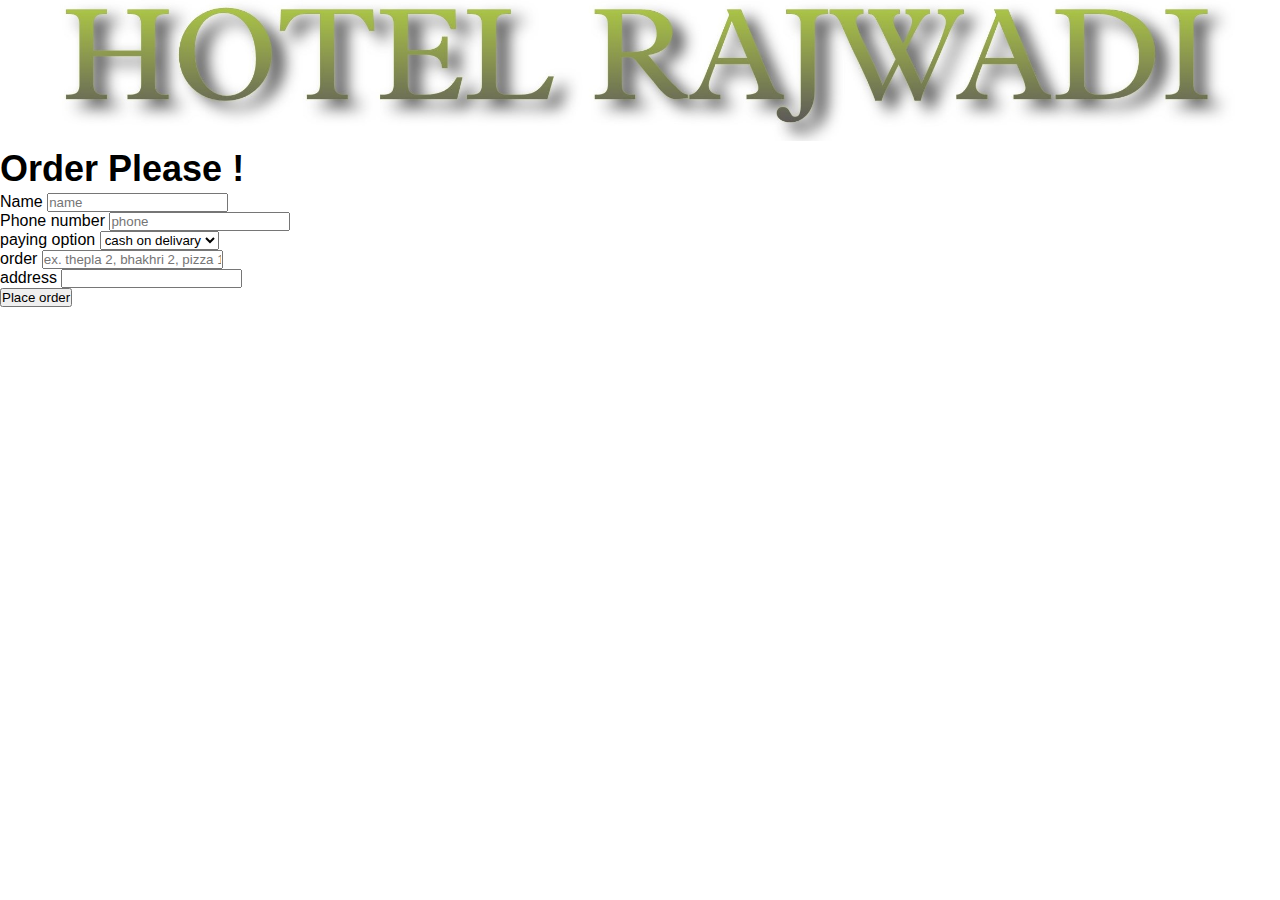
==== order.html @ 8423f340 "all files" ====
<!DOCTYPE html>
<html>
<meta charset="utf-8">
	<meta name="viewport" content="width=device-width, initial-scale=1">
	<title>HOTEL RAJWADI</title>

	 <link href="https://cdn.jsdelivr.net/npm/bootstrap@5.0.2/dist/css/bootstrap.min.css" rel="stylesheet" integrity="sha384-EVSTQN3/azprG1Anm3QDgpJLIm9Nao0Yz1ztcQTwFspd3yD65VohhpuuCOmLASjC" crossorigin="anonymous">
	 <link rel="stylesheet" type="text/css" href="https://cdnjs.cloudflare.com/ajax/libs/font-awesome/6.2.1/css/all.min.css"> 

	 <link rel="stylesheet" type="text/css" href="style.css">
	 <link rel="stylesheet" type="text/css" href="responsive.css">
<body>
	<section id="order form" class="align-items-center m-5">
		<div class="col-md-6">
		<img id="mainbg" src="rajwadilogo.jpg" class="rounded" style="max-width: 100%; align-items: center; height: auto;">			
		<h2>order please !</h2>
		</div>

		<form action="order.php" method="POST">
  <div class="form-row">
    <div class="form-group col-md-6">
      <label for="inputEmail4">Name</label>
      <input type="text" class="form-control" placeholder="name" name="nm">
    </div>
    <div class="form-group col-md-6">
      <label for="inputPassword4">Phone number</label>
      <input type="Phone" class="form-control" placeholder="phone" name="phone">
    </div>
  </div>
 <!--  <div class="form-group">
    <label for="inputAddress">other</label>
    <input type="text" class="form-control" id="inputAddress" placeholder="">
  </div> -->
  <div class="form-group col-md-4">
      <label for="inputState">paying option</label>
      <select id="inpuState" class="form-control" name="method">
        <option selected>cash on delivary</option>
        <option>UPI</option>
        <option>paytm</option>
        <option>google pay</option>
      </select>
    </div>
     <div class="form-group">
    <label>order</label>
    <input type="text" class="form-control" name="orderlist" placeholder="ex. thepla 2, bhakhri 2, pizza 1 etc. 	">
  </div>
  <div class="form-row">
    <div class="form-group col-md-6">
      <label for="inputCity">address</label>
      <input type="text" class="form-control" name="add" id="inputCity">
    </div>
    <!-- <div class="form-group col-md-2">
      <label for="inputZip">Zip</label>
      <input type="text" class="form-control" id="inputZip">
    </div> -->
  </div>
  <div class="form-group">
    <div class="form-check">
    <!--   <input class="form-check-input" type="checkbox" id="gridCheck">
      <label class="form-check-label" for="gridCheck">
        Check me out
      </label> -->
    </div>
  </div>
  <button type="submit" name="submitBtn" class="btn btn-primary">Place order</button>
</form>

	</section>
</body>
</html>
---- style.css ----
@import url('https://cdnjs.cloudflare.com/ajax/libs/font-awesome/5.15.3/css/all.min.css');
*,
*:after,
*:before{
	-webkit-box-sizing : border-box;
	box-sizing: border-box;
	margin: 0;
	padding: 0;
}
:active,
:hover,
:focus{
	outline: 0 !important;
	outline-offset:0;
}

a,
a:hover {
	text-decoration: none;

}
a:hover {
	color: var(--primary-color);
}
ul,
ol{
	margin: 0;
	padding: 0;
}

:root {
	--primary-color : #A82C48 ;
	--secondry-color : #43121d ;
	--third-color : #f98169 ;
	--white-color : #fff ;
	--text-color : #555 ;
	--text-grey : #999 ;
	--black-color : #000 ;
	--primary-font : 'roboto',sans-serif;
	--secondry-font : 'Quicksand',sans-serif;
 }

 html {
 	scroll-behavior: smooth;
 }

 body {
 	font-family: var(--primary-font);
 	font-size: 100%;
 	font-weight: 400;
 	background-image: 

/*---------scroll bar-----------*/

/*::-webkit-scrollbar {
	width: 0.625rem;
}
::-webkit-scrollbar-track {
	background: var(--white-color);
}
::-webkit-scrollbar-thumb {
	background: var(--primary-color);*/
}

h1 {
	font-size: 3rem;
	font-weight: 900;
	margin-bottom: 3rem;
	color: var(--secondry-color);
}

h2{
	font-weight: 700;
	font-size: 2.25rem;
	text-transform: capitalize;
	font-family: var(--secondry-font);
	line-height: 3rem;
}
h4{
	color: var(--secondry-color);
	font-family: var(--secondry-font);
	text-transform: capitalize;
	font-size: 18px;
	font-weight: 800;
	margin-bottom: 0.5rem;
}
h5{
	color: var(--primary-color);
	text-transform: capitalize;
	font-family: var(--secondry-font);
	font-size: 1rem;
	font-weight: 700;
	margin-bottom: 0.5rem;
}
p{
	font-size: 1rem;
	color: var(--text-color);
	font-weight: 400;
	line-height: 1.75rem;
	letter-spacing: 1px;
}

.main-btn {

	display: inline-block;
	padding: 0.625rem 1.875rem;
	line-height: 1.5625rem;
	background-color: var(--primary-color);
	border: 0.1875rem solid var(--primary-color);
	color: var(--white-color);
	font-size: 0.9375rem;
	font-weight: 600;
	text-transform: capitalize;
	box-shadow: 0px 2px 10px -1px rgb(0 0 0/19%);
	-webkit-transform: all .4s ease-out 0s; 
	-o-transistion: all .4s ease-out 0s;
	transition: all .4s ease-out 0s;
}
.white-btn{
	padding: 0.625rem 1.875rem;
	line-height: 1.5625rem;
	background-color: var(--white-color);
	border: 0.1875rem solid var(--white-color);
	color: var(--text-color);
	font-size: 0.9375rem;
	font-weight: 600;
	text-transform: capitalize;
	box-shadow: 0px 2px 10px -1px rgb(0 0 0/19%);
	-webkit-transform: all .4s ease-out 0s; 
	-o-transistion: all .4s ease-out 0s;
	transition: all .4s ease-out 0s;
} 

.main-btn:hover {
	background: transparent;
	color: var(--primary-color);
}
.white-btn:hover {
	background: transparent;
	color: var(--primary-color);
	border-color: var(--primary-color);
}
.wrapper{
	paddint-top:8.25rem;
	padding-bottom: 8.25rem;
}
.text-content{
	width: 70%;
	margin: auto;
}
.conter-section h2,
.testimonial-section h2,
.book-food-text h2 {
	color: var(--white-color);
}

/*-------header----------*/

.navigation-wrep{
	position: fixed;
	width: 100%;
	left:0;
	z-index: 1000;
	transition: all 0.3s ease-out;
	-webkit-transition: all 0.3s ease-out;
}
.navigation-wrep .nav-item{
	padding: 0.625rem;
	transition: all 200ms linear;
}
.navbar-toggler:focus{
	outline : unset;
	border: unset;
	box-shadow: none;
}
.nav-link{
	font-size: 0.9375rem;
	font-weight: 600;
	text-transform: capitalize;
	color: var(--primary-color);
	letter-spacing: 1px;
}
.navigation-wrep .main-btn{
	padding: 0.3125rem 1.4375rem;
	box-shadow: none;
	margin-left: 0.625rem;
}

/*---------navbar scroll----------*/

.navigation-wrep.scroll-on{
	position: fixed;
	top: 0;
	left: 0;
	width: 100%;
	background: var(--white-color );
	box-shadow: 0 0.125rem 1.7rem 0 rgb(0,0,0,0.09);
}

/*----------top banner--------*/

.top-banner{
	width: 100%;
	background-image: url('') no-repeat center ;
	background-size: cover;
}

/*-----------------count-----------------*/

.counter-section{
	background: var(--primary-color);
	padding: 2.5rem 0;
}
.counter-section p{
	color: var(--white-color);
	text-transform: uppercase;
}
.about-section{
	background: var(--white-color);
}
.about-section .text-sec {
	padding-left: 2rem ;
}
.food-type{
	padding-top:3.25rem;
}
.food-type ul li{
	font-size: 1rem;
	color: var(--text-color);
	line-height: 32px;
	position: relative;
	margin-left: 30px;
}
.food-type ul li::before{
	position: absolute;
	left: -2.1875rem;
	color: var(--primary-color);
	font-size: 1.25rem;
	font-family: "font awesome 5 free";
	content: '\f00c';
	display: inline-block;
	padding-right: 30px ;
	vertical-align: middle;
	font-weight: 900;
}
.story-section{
	width: 100%;
	height: 28.125rem;
	background: url('');
	background-size: cover;
	padding-top: 100px;
	text-align: center;
}
.story-section h2 {
	color: var(--primary-color);
}
/*--------explore food section -----------*/
.explore-food .card{
	border: none;
	background-color: transparent;
	border-radius: 0.9375rem;
}
.explore-food .card img{
	border-radius: 0.9375rem;
	object-fit: cover;

}
.explore-food .card span{
	display: block;
	font-size: 1.5rem;
	font-weight: 700;
	color: var(--primary-color);
	padding-bottom: 1rem;
	border-bottom: 0.0625rem solid #eee;
}
.explore-food .card span del{
	color: var(--text-grey);
	margin-left: 0.5rem;
}
---- responsive.css ----
/*@media(mac-width:1024px){

/* about section */

}


@media (max-width : 991px){
	/*  custon class */

	.text-content{
		width: 100%;
}

/* navbar brand */
.navigation-wrep .navbar-beand img{
	height: 3.8125rem;
}
.navigation-wrep{
	text-align: center;
	background-color: var(--white-color);
}
.navigation-wrep .nav-link{
	line-height: 1.875rem;
}
.top-banner{
	padding: 9.375rem 0 9.375rem;
}

/* carousel design */

@media (max-width : 767px){

	/*costom css*/
h1{
	font-size: 2.0625rem;
}
h2{
	font-size: ;
}
/* top banner */
.top-banner{
	padding: 10.875rem 0 9.375rem;
}

.story-section{

	height: auto;
	padding: 3rem 0;
}

}
@media(max-width: 330px){

}*/
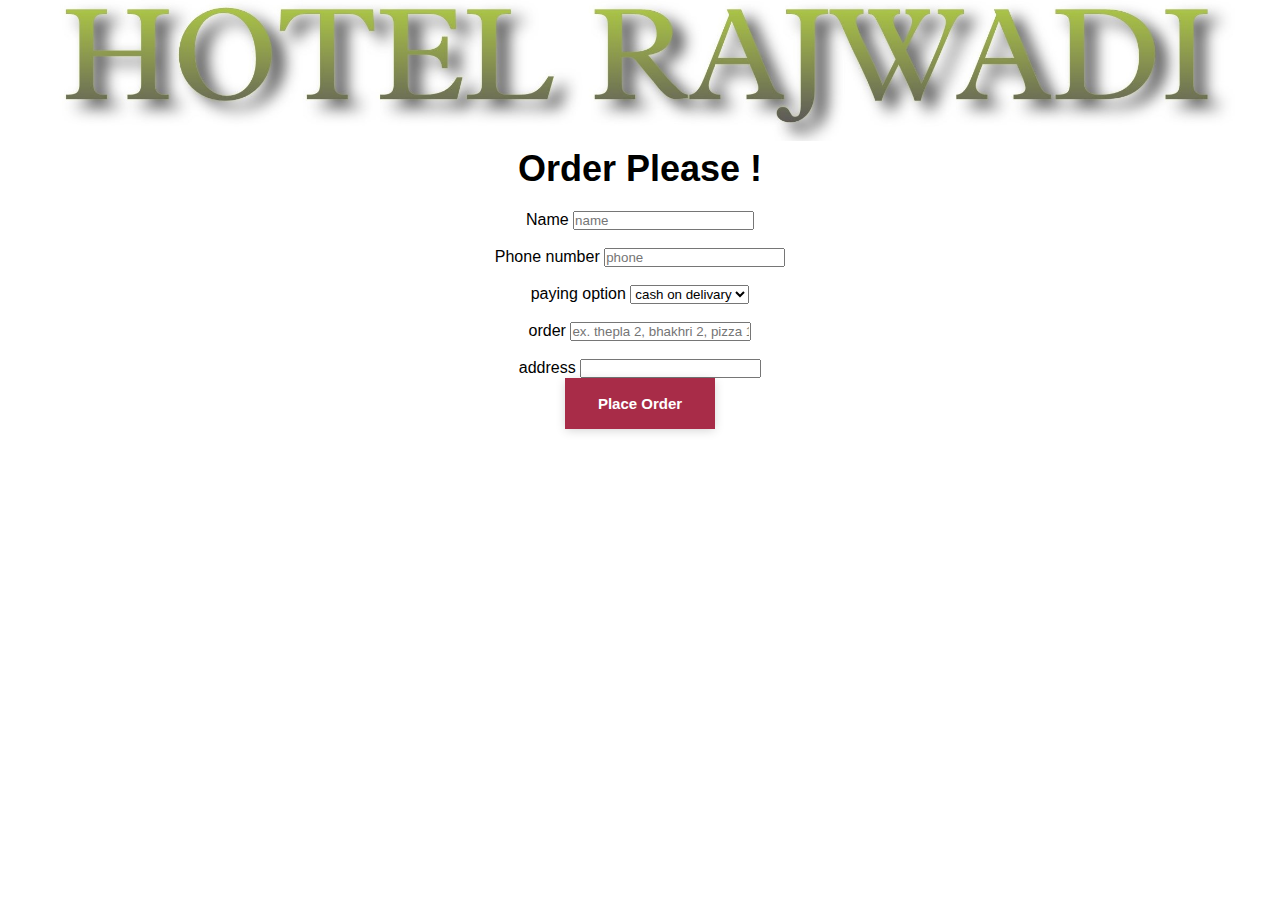
==== commit 179cf8ea: "Update order.html" ====
--- a/order.html
+++ b/order.html
@@ -1,70 +1,82 @@
 <!DOCTYPE html>
 <html>
 <meta charset="utf-8">
-	<meta name="viewport" content="width=device-width, initial-scale=1">
-	<title>HOTEL RAJWADI</title>
+<meta name="viewport" content="width=device-width, initial-scale=1">
+<title>HOTEL RAJWADI</title>
 
-	 <link href="https://cdn.jsdelivr.net/npm/bootstrap@5.0.2/dist/css/bootstrap.min.css" rel="stylesheet" integrity="sha384-EVSTQN3/azprG1Anm3QDgpJLIm9Nao0Yz1ztcQTwFspd3yD65VohhpuuCOmLASjC" crossorigin="anonymous">
-	 <link rel="stylesheet" type="text/css" href="https://cdnjs.cloudflare.com/ajax/libs/font-awesome/6.2.1/css/all.min.css"> 
+<link href="https://cdn.jsdelivr.net/npm/bootstrap@5.0.2/dist/css/bootstrap.min.css" rel="stylesheet"
+  integrity="sha384-EVSTQN3/azprG1Anm3QDgpJLIm9Nao0Yz1ztcQTwFspd3yD65VohhpuuCOmLASjC" crossorigin="anonymous">
+<link rel="stylesheet" type="text/css" href="https://cdnjs.cloudflare.com/ajax/libs/font-awesome/6.2.1/css/all.min.css">
 
-	 <link rel="stylesheet" type="text/css" href="style.css">
-	 <link rel="stylesheet" type="text/css" href="responsive.css">
+<link rel="stylesheet" type="text/css" href="style.css">
+<!-- <link rel="stylesheet" type="text/css" href="responsive.css"> -->
+
 <body>
-	<section id="order form" class="align-items-center m-5">
-		<div class="col-md-6">
-		<img id="mainbg" src="rajwadilogo.jpg" class="rounded" style="max-width: 100%; align-items: center; height: auto;">			
-		<h2>order please !</h2>
-		</div>
 
-		<form action="order.php" method="POST">
-  <div class="form-row">
-    <div class="form-group col-md-6">
-      <label for="inputEmail4">Name</label>
-      <input type="text" class="form-control" placeholder="name" name="nm">
-    </div>
-    <div class="form-group col-md-6">
-      <label for="inputPassword4">Phone number</label>
-      <input type="Phone" class="form-control" placeholder="phone" name="phone">
-    </div>
-  </div>
- <!--  <div class="form-group">
+  <!-- ---------------------form------------------------- -->
+  <center>
+
+    <section id="order form" class="align-items-center m-5">
+      <div class="col-md-6">
+        <img id="mainbg" src="rajwadilogo.jpg" class="rounded"
+          style="max-width: 100%; align-items: center; height: auto;">
+        <h2>order please !</h2>
+      </div>
+
+      <form action="order.php" method="POST" class="align-content-center">
+        <div class="form-row">
+          <div class="form-group col-md-6"><br>
+            <label for="inputEmail4">Name</label>
+            <input type="text" class="form-control" placeholder="name" name="nm">
+          </div>
+          <div class="form-group col-md-6"><br>
+            <label for="inputPassword4">Phone number</label>
+            <input type="Phone" class="form-control" placeholder="phone" name="phone">
+          </div>
+        </div>
+        <!--  <div class="form-group">
     <label for="inputAddress">other</label>
     <input type="text" class="form-control" id="inputAddress" placeholder="">
   </div> -->
-  <div class="form-group col-md-4">
-      <label for="inputState">paying option</label>
-      <select id="inpuState" class="form-control" name="method">
-        <option selected>cash on delivary</option>
-        <option>UPI</option>
-        <option>paytm</option>
-        <option>google pay</option>
-      </select>
-    </div>
-     <div class="form-group">
-    <label>order</label>
-    <input type="text" class="form-control" name="orderlist" placeholder="ex. thepla 2, bhakhri 2, pizza 1 etc. 	">
-  </div>
-  <div class="form-row">
-    <div class="form-group col-md-6">
-      <label for="inputCity">address</label>
-      <input type="text" class="form-control" name="add" id="inputCity">
-    </div>
-    <!-- <div class="form-group col-md-2">
+        <div class="form-group col-md-4"><br>
+          <label for="inputState">paying option</label>
+          <select id="inpuState" class="form-control" name="method">
+            <option selected>cash on delivary</option>
+            <option>UPI</option>
+            <option>paytm</option>
+            <option>google pay</option>
+          </select>
+        </div>
+        <div class="form-group"><br>
+          <label>order</label>
+          <input type="text" class="form-control" name="orderlist" placeholder="ex. thepla 2, bhakhri 2, pizza 1 etc.">
+        </div>
+        <div class="form-row">
+          <div class="form-group col-md-6"><br>
+            <label for="inputCity">address</label>
+            <input type="text" class="form-control" name="add" id="inputCity">
+          </div>
+          <!-- <div class="form-group col-md-2">
       <label for="inputZip">Zip</label>
       <input type="text" class="form-control" id="inputZip">
     </div> -->
-  </div>
-  <div class="form-group">
-    <div class="form-check">
-    <!--   <input class="form-check-input" type="checkbox" id="gridCheck">
+        </div>
+        <div class="form-group">
+          <div class="form-check">
+            <!--   <input class="form-check-input" type="checkbox" id="gridCheck">
       <label class="form-check-label" for="gridCheck">
         Check me out
       </label> -->
-    </div>
-  </div>
-  <button type="submit" name="submitBtn" class="btn btn-primary">Place order</button>
-</form>
+          </div>
+        </div>
+        <button type="submit" name="submitBtn" class="btn main-btn">Place order</button>
+      </form>
 
-	</section>
+    </section>
+  </center>
+
+  <!-- ---------------------flex------------------------- -->
+
 </body>
+
 </html>